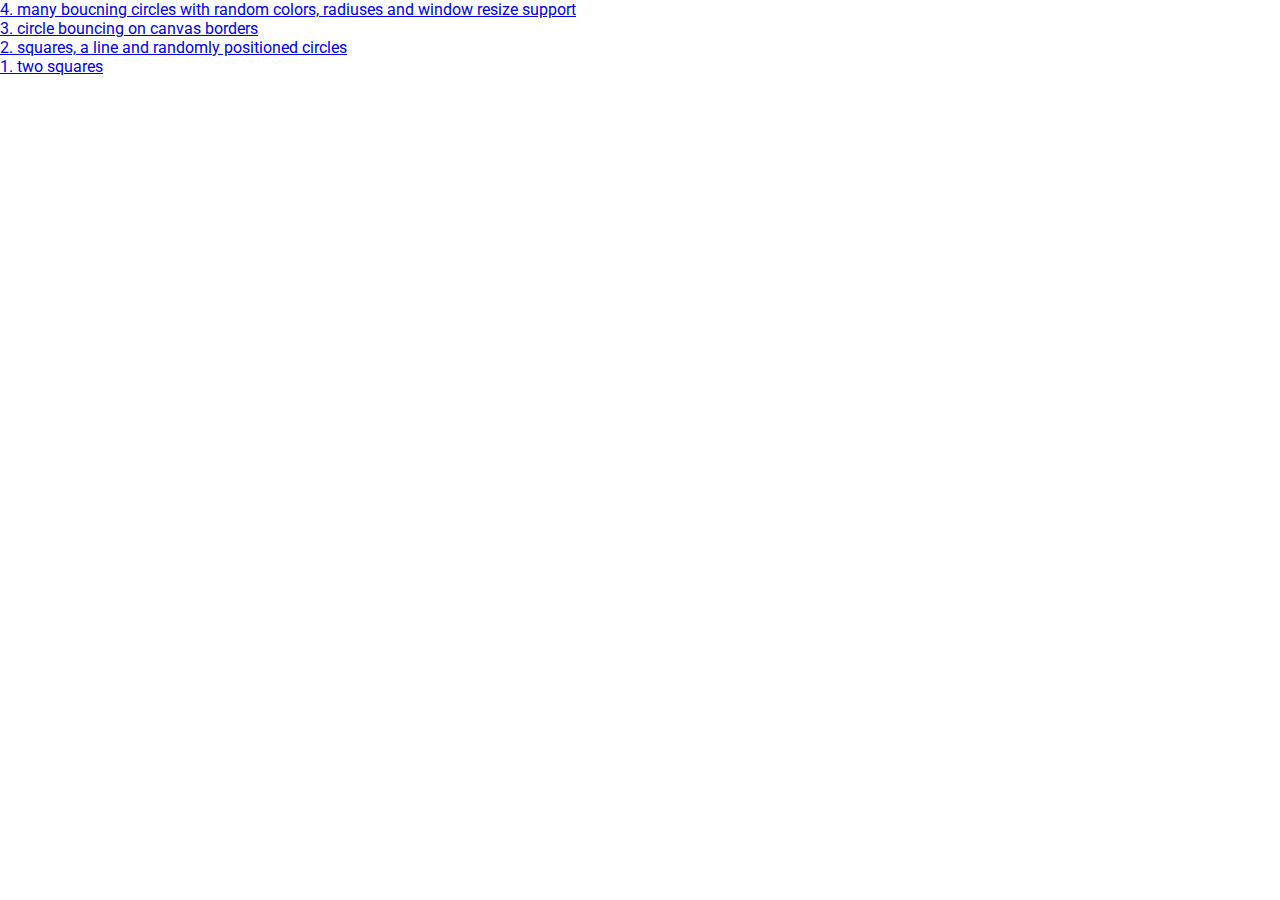
==== index.html @ 2385ba11 "typos" ====
<!DOCTYPE html>
<html>
	<head>
		<meta charset="utf-8">
		<meta name="theme-color" content="#db5945">
		<title>Canvas</title>
		<!--Roboto--> <link href="https://fonts.googleapis.com/css?family=Roboto:400,500" rel="stylesheet">
		<!--Favicon: http:/#F986DF/realfavicongenerator.net -->
		<link rel="stylesheet" type="text/css" href="./css/home.css?r=<?=rand(0,999)?>">
	</head>

	<body>
		<a href="4">4. many boucning circles with random colors, radiuses and window resize support</a>
		<a href="3">3. circle bouncing on canvas borders</a>
		<a href="2">2. squares, a line and randomly positioned circles</a>
		<a href="1">1. two squares</a>
	</body>
</html>
---- css/home.css ----
body { background-color: white; margin: 0px; font-family: 'Roboto', Arial, sans-serif; color: black; }

body a { display: block; }

section { position: absolute; width: 100%; height: 100%; display: block; }

section canvas { position: relative; transform: translate(-50%, -50%); top: 50%; left: 50%; border: 1px solid #000000; display: block; }
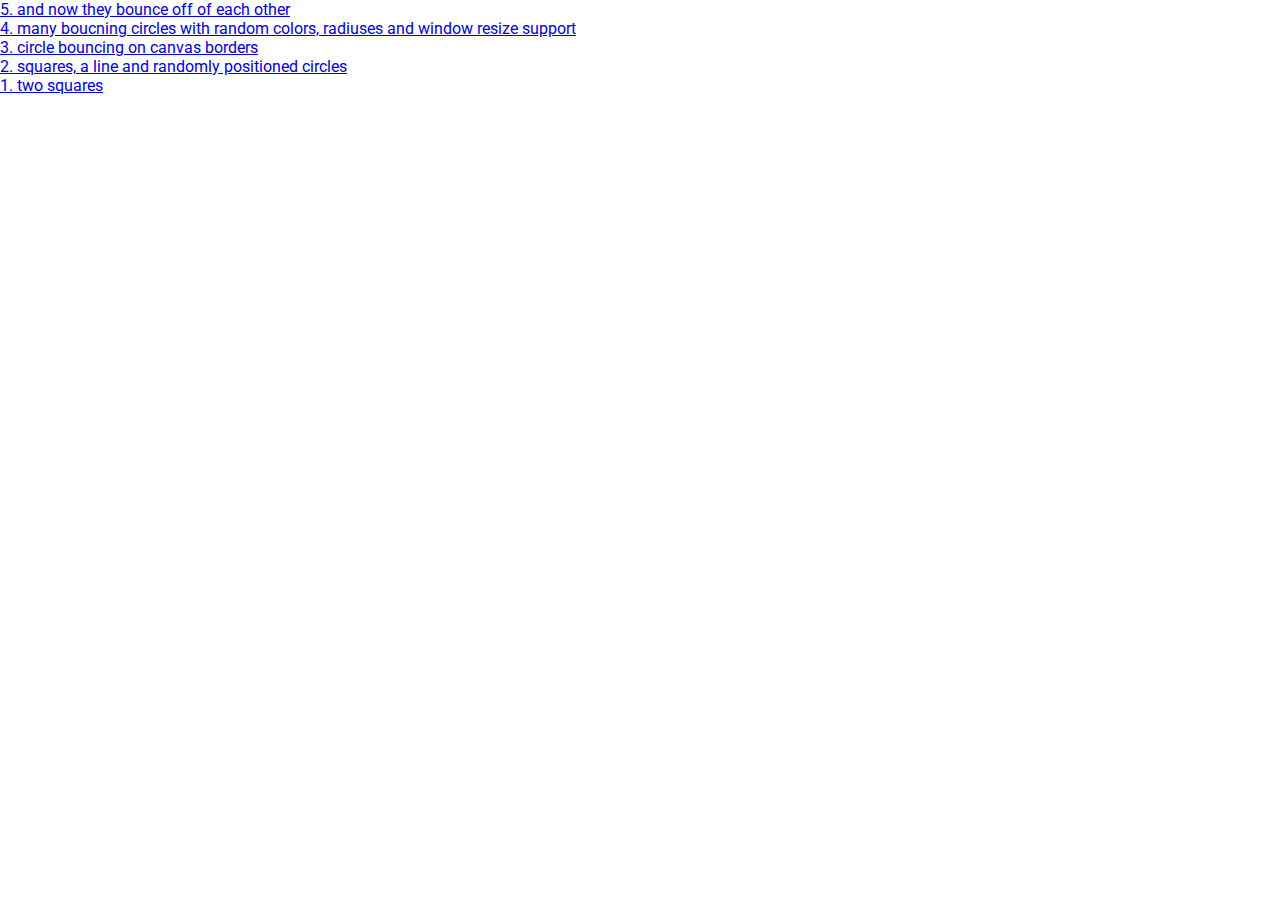
==== commit 740bce23: "5. circles bounce off of each other" ====
--- a/index.html
+++ b/index.html
@@ -10,6 +10,7 @@
 	</head>
 
 	<body>
+		<a href="5">5. and now they bounce off of each other</a>
 		<a href="4">4. many boucning circles with random colors, radiuses and window resize support</a>
 		<a href="3">3. circle bouncing on canvas borders</a>
 		<a href="2">2. squares, a line and randomly positioned circles</a>
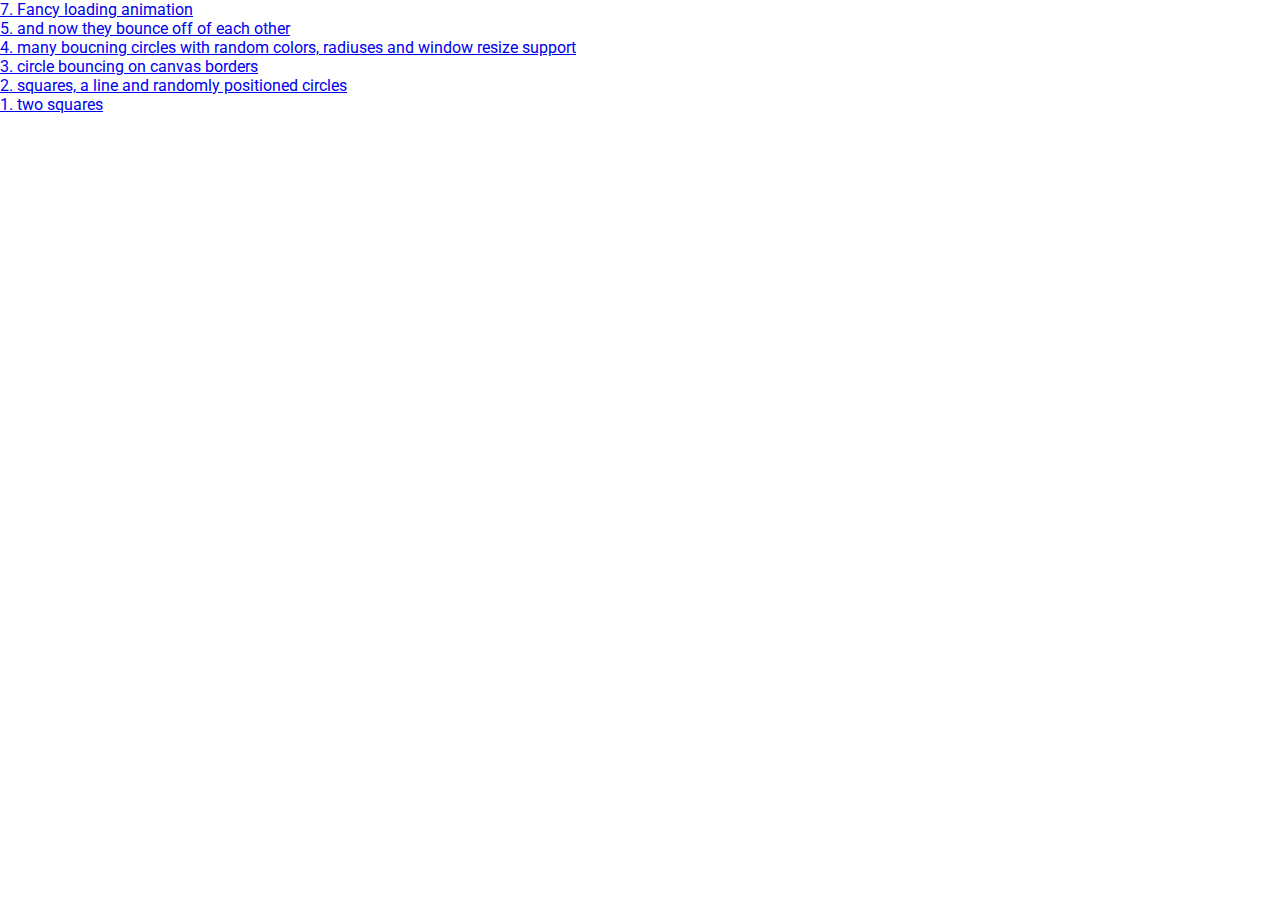
==== commit 1c0328ff: "7. Loading animation" ====
--- a/index.html
+++ b/index.html
@@ -10,6 +10,7 @@
 	</head>
 
 	<body>
+		<a href="7">7. Fancy loading animation</a>
 		<a href="5">5. and now they bounce off of each other</a>
 		<a href="4">4. many boucning circles with random colors, radiuses and window resize support</a>
 		<a href="3">3. circle bouncing on canvas borders</a>
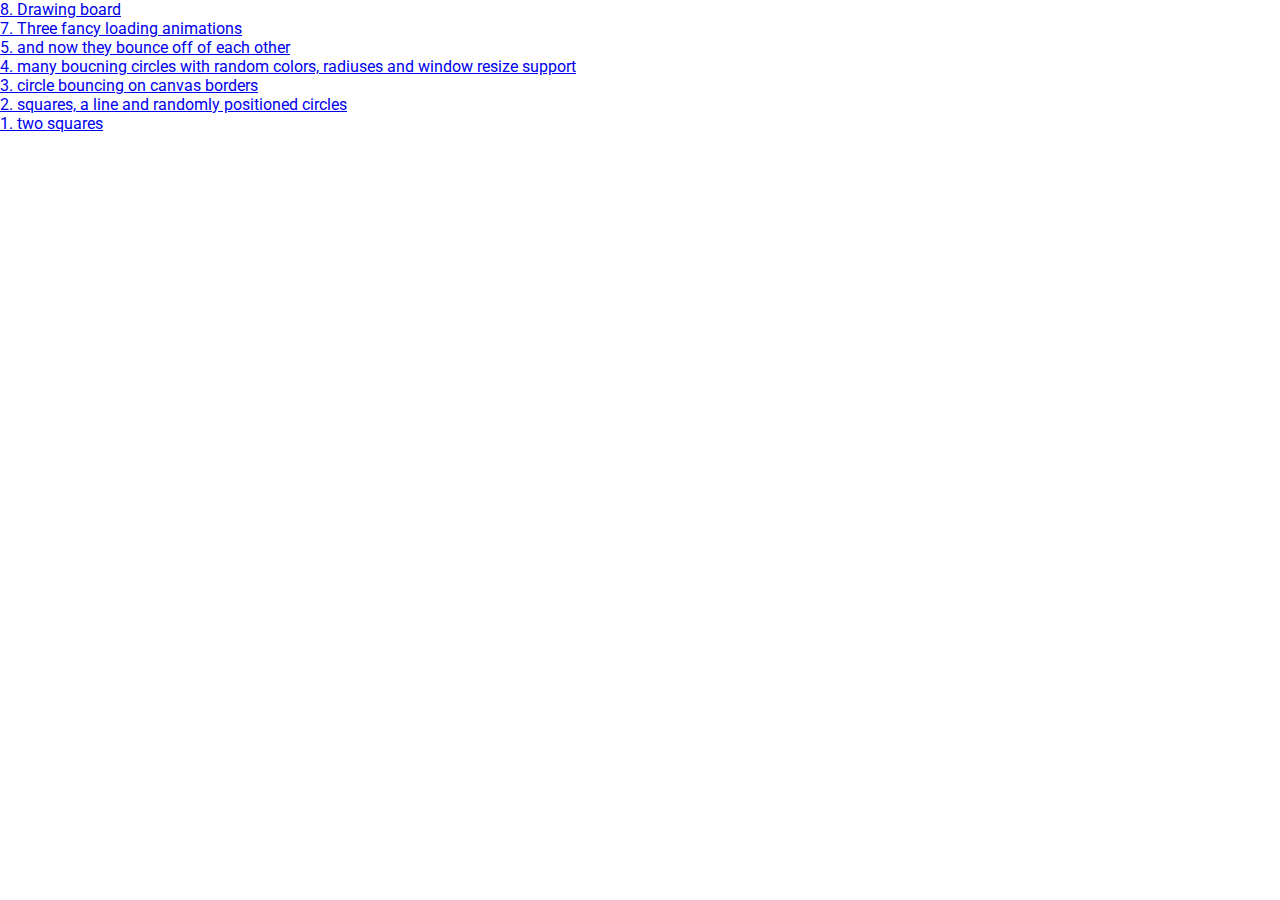
==== commit bd9ae23b: "Removed touch which didn't work anyway" ====
--- a/index.html
+++ b/index.html
@@ -10,7 +10,8 @@
 	</head>
 
 	<body>
-		<a href="7">7. Fancy loading animation</a>
+		<a href="8">8. Drawing board</a>
+		<a href="7">7. Three fancy loading animations</a>
 		<a href="5">5. and now they bounce off of each other</a>
 		<a href="4">4. many boucning circles with random colors, radiuses and window resize support</a>
 		<a href="3">3. circle bouncing on canvas borders</a>
